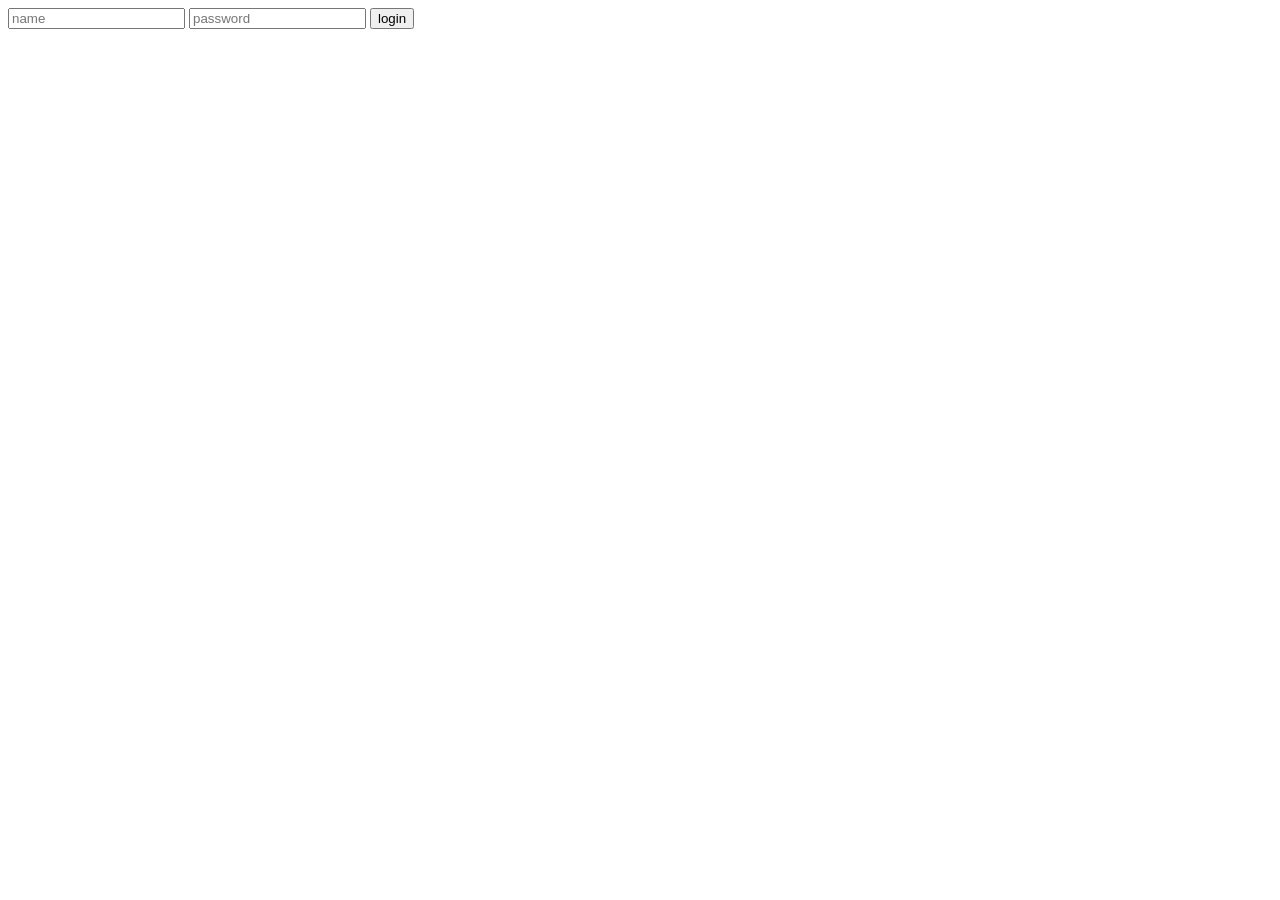
==== music-proj/wwwroot/index.html @ 8dc3d997 "change all project" ====
<!DOCTYPE html>
<html>

<head>
    <meta charset="UTF-8">
    <title>Music CRUD</title>
    <link rel="stylesheet" href="css/site.css" />
    <link rel="stylesheet" href="./users.html">
</head>

<body>
    <h1>Music CRUD</h1>
    <h3>Add</h3>
    <form action="javascript:void(0);" method="POST" onsubmit="addItem()">
        <input type="text" id="add-name" placeholder="New music">
        <input type="checkbox" id="add-woodMade" placeholder="isWoodMade">
        <input type="submit" value="Add">
    </form>

    <div id="editForm">
        <h3>Edit</h3>
        <form action="javascript:void(0);" onsubmit="updateItem()">
            <input type="hidden" id="edit-id">
            <input type="checkbox" id="edit-isWoodMade">
            <input type="text" id="edit-name">
            <input type="submit" value="Save">
            <a onclick="closeInput()" aria-label="Close">&#10006;</a>
        </form>
    </div>

    <p id="counter"></p>

    <table>
        <tr>
            <th>Is Wood Made?</th>
            <th>Name</th>
            <th></th>
            <th></th>
        </tr>
        <tbody id="music"></tbody>
    </table>
<!-- try -->
  <a href="./users.html">Users</a>
    <!-- <h1>try</h1>  -->


    <script src="js/site.js" asp-append-version="true"></script>
    <script type="text/javascript">
     
     isLogin();
        // getItems();
    </script>
</body>

</html>
---- music-proj/wwwroot/css/site.css ----
input[type='submit'],
button,
[aria-label] {
    cursor: pointer;
}

#editForm {
    display: none;
}

table {
    font-family: Arial, sans-serif;
    border: 1px solid;
    border-collapse: collapse;
}

th {
    background-color: #f8f8f8;
    padding: 5px;
}

td {
    border: 1px solid;
    padding: 5px;
}
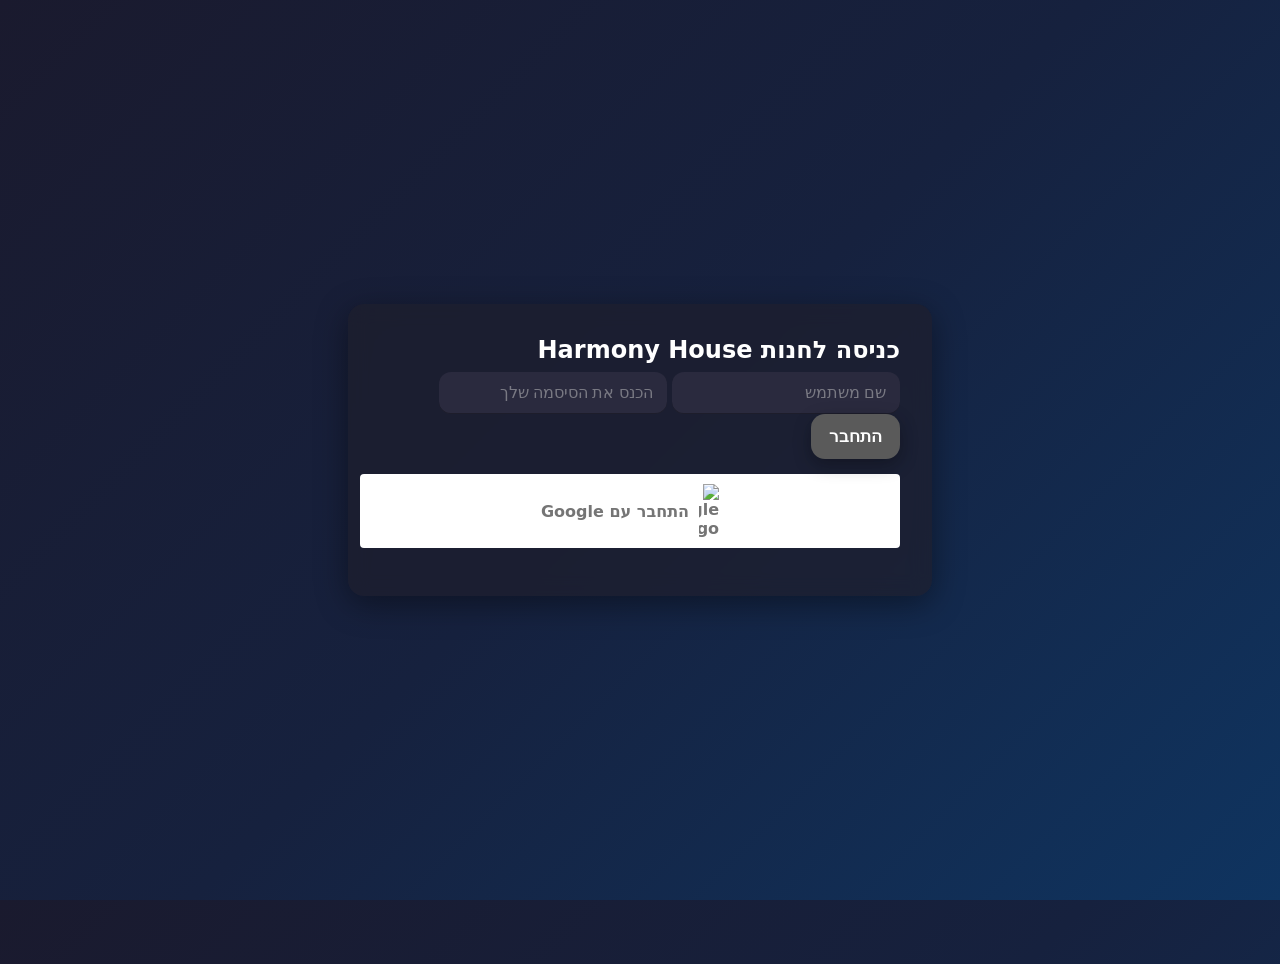
==== commit c4a7bdd7: "already finish" ====
--- a/music-proj/wwwroot/index.html
+++ b/music-proj/wwwroot/index.html
@@ -5,46 +5,103 @@
     <meta charset="UTF-8">
     <title>Music CRUD</title>
     <link rel="stylesheet" href="css/site.css" />
-    <link rel="stylesheet" href="./users.html">
+        <link rel="stylesheet" href="css/theme.css" />
+    <style>
+        /* Toast container styling (small, unobtrusive) */
+        #toast-container {
+            position: fixed;
+            top: 1rem;
+            right: 1rem;
+            z-index: 10000;
+            display: flex;
+            flex-direction: column;
+            gap: 0.5rem;
+            max-width: 320px;
+            pointer-events: none; /* allow clicks through unless on toast */
+        }
+        .toast-message {
+            pointer-events: auto;
+            background: rgba(0,0,0,0.85);
+            color: white;
+            padding: 8px 12px;
+            border-radius: 6px;
+            box-shadow: 0 2px 8px rgba(0,0,0,0.3);
+            font-size: 0.95rem;
+            word-break: break-word;
+        }
+        .toast-time {
+            display: block;
+            font-size: 0.75rem;
+            opacity: 0.8;
+            margin-top: 4px;
+        }
+    </style>
 </head>
 
 <body>
-    <h1>Music CRUD</h1>
-    <h3>Add</h3>
-    <form action="javascript:void(0);" method="POST" onsubmit="addItem()">
-        <input type="text" id="add-name" placeholder="New music">
-        <input type="checkbox" id="add-woodMade" placeholder="isWoodMade">
-        <input type="submit" value="Add">
-    </form>
+    <div class="container">
+        <header class="header">
+            <a class="logo" href="./index.html">
+                <div class="badge" aria-hidden="true">♪</div>
+                <div>
+                    <div class="title">Harmony House</div>
+                    <div class="muted" style="font-size:0.85rem">חנות כלי נגינה — ניהול מלאי</div>
+                </div>
+            </a>
+            <nav>
+                <a id="users-link" href="./users.html" class="btn-white nav-link">Users</a>
+            </nav>
+        </header>
+        <h1 style="margin-bottom:0.25rem">גלריית כלי נגינה</h1>
+        <p class="muted" style="margin-top:0;margin-bottom:0.75rem">גלה, הוסף ונהל את מלאי הכלים — חיפושים מהירים, עדכונים בזמן אמת והתראות.</p>
+        <!-- Decorative floating notes for liveliness -->
+        <div aria-hidden="true" style="position:relative; height:0;">
+            <div class="floating-note" style="left:20%; top:8px;">♪</div>
+            <div class="floating-note" style="left:50%; top:2px; animation-delay:1.2s;">♬</div>
+            <div class="floating-note" style="left:80%; top:6px; animation-delay:2s;">♫</div>
+        </div>
+    <h3>הוספת כלי נגינה</h3>
+      <form action="javascript:void(0);" method="POST" onsubmit="addItem()" class="card" style="display:flex;gap:12px;align-items:center;flex-wrap:wrap;">
+          <input type="text" id="add-name" placeholder="שם הכלי / דגם (למשל: גיטרה אקוסטית)" required style="flex:1">
+          <label style="display:flex;align-items:center;gap:8px;margin:0"><input type="checkbox" id="add-woodMade" placeholder="isWoodMade"> עשוי מעץ</label>
+          <input type="submit" value="הוסף כלי" class="btn-white">
+      </form>
 
-    <div id="editForm">
-        <h3>Edit</h3>
-        <form action="javascript:void(0);" onsubmit="updateItem()">
-            <input type="hidden" id="edit-id">
-            <input type="checkbox" id="edit-isWoodMade">
-            <input type="text" id="edit-name">
-            <input type="submit" value="Save">
-            <a onclick="closeInput()" aria-label="Close">&#10006;</a>
-        </form>
-    </div>
+      <div id="editForm" class="card" style="display:none;margin-top:1rem;">
+          <h3>עריכת כלי נגינה</h3>
+          <form action="javascript:void(0);" onsubmit="updateItem()" style="display:flex;gap:12px;align-items:center;flex-wrap:wrap;">
+              <input type="hidden" id="edit-id">
+              <label style="display:flex;align-items:center;gap:8px;margin:0"><input type="checkbox" id="edit-isWoodMade"> מעץ</label>
+              <input type="text" id="edit-name" style="flex:1">
+              <input type="submit" value="שמור" class="btn-gray">
+              <a onclick="closeInput()" aria-label="Close" style="margin-left:8px">&#10006;</a>
+          </form>
+      </div>
 
-    <p id="counter"></p>
+            <p id="counter" style="margin-top:0.75rem"></p>
 
-    <table>
-        <tr>
-            <th>Is Wood Made?</th>
-            <th>Name</th>
-            <th></th>
-            <th></th>
-        </tr>
-        <tbody id="music"></tbody>
-    </table>
-<!-- try -->
-  <a href="./users.html">Users</a>
-    <!-- <h1>try</h1>  -->
+            <table aria-label="Music list">
+                    <thead>
+                                    <tr>
+                                        <th>אקוּסטי?</th>
+                                        <th>שם השיר / אמן</th>
+                                        <th></th>
+                                        <th></th>
+                                    </tr>
+                    </thead>
+                    <tbody id="music"></tbody>
+            </table>
+
+            <div style="margin-top:1rem">
+                <a id="users-link" href="./users.html" class="btn-white">Users</a>
+            </div>
+        </div>
 
 
     <script src="js/site.js" asp-append-version="true"></script>
+    <!-- Persistent toast container (site.js will populate it) -->
+    <div id="toast-container" aria-live="polite" aria-atomic="true"></div>
+        <div class="footer-grad" aria-hidden="true"></div>
     <script type="text/javascript">
      
      isLogin();
--- a/music-proj/wwwroot/css/site.css
+++ b/music-proj/wwwroot/css/site.css
@@ -8,18 +8,18 @@
     display: none;
 }
 
+/* Table removed heavy borders - styling handled by theme.css */
 table {
     font-family: Arial, sans-serif;
-    border: 1px solid;
-    border-collapse: collapse;
+    border: none;
+    border-collapse: separate;
 }
 
 th {
-    background-color: #f8f8f8;
-    padding: 5px;
+    display:none; /* header hidden in theme layout */
 }
 
 td {
-    border: 1px solid;
-    padding: 5px;
+    border: none;
+    padding: 6px 8px;
 }
--- a/music-proj/wwwroot/css/theme.css
+++ b/music-proj/wwwroot/css/theme.css
@@ -0,0 +1,150 @@
+/* Modern & Trendy UI theme - Dark Mode
+   - Primary: Turquoise, Secondary: Pink/Magenta
+   - Dark elegant background with vibrant accents
+*/
+:root{
+  --primary: #16b5a1; /* turquoise */
+  --secondary: #ff2d95; /* magenta/pink */
+  --bg-grad: linear-gradient(135deg,var(--primary),var(--secondary));
+  --surface: rgba(255,255,255,0.04);
+  --glass: rgba(255,255,255,0.06);
+  --text-light: #ffffff; /* white text on dark bg */
+  --muted: #a0a0a0;
+  --card-radius: 16px;
+}
+
+/* Base reset and layout: dark gradient background */
+html,body{height:100%;margin:0;font-family:Inter, ui-sans-serif, system-ui, -apple-system, "Segoe UI", Roboto, "Helvetica Neue", Arial; background: linear-gradient(135deg, #1a1a2e 0%, #16213e 50%, #0f3460 100%); color: var(--text-light)}
+body{display:flex;flex-direction:column;align-items:center;gap:1.5rem;padding:2rem;background-attachment: fixed}
+
+.header{
+  width:100%;max-width:1100px;display:flex;align-items:center;justify-content:space-between;gap:1rem
+}
+.logo{
+  display:flex;align-items:center;gap:0.75rem;color:white;text-decoration:none
+}
+.logo .badge{width:48px;height:48px;border-radius:12px;background:var(--bg-grad);display:flex;align-items:center;justify-content:center;box-shadow:0 6px 18px rgba(22,181,161,0.2);font-weight:700}
+.title{font-size:1.25rem;font-weight:700;color:white}
+
+/* Animated badge and little floating notes for 'חיות' */
+.logo .badge{font-size:1.25rem;color:#fff;animation:badge-bounce 3s ease-in-out infinite}
+.logo .badge::after{content:'';position:absolute;width:48px;height:48px;border-radius:12px;filter:blur(8px);opacity:0.15}
+@keyframes badge-bounce{0%,100%{transform:translateY(0)}50%{transform:translateY(-8px)}}
+
+.nav-link{margin-left:12px}
+
+/* Floating musical notes decoration - more lively */
+.floating-note{position:absolute;pointer-events:none;opacity:0.2;font-size:2rem;transform-origin:center;animation:float-up 8s ease-in-out infinite}
+@keyframes float-up{0%{transform:translateY(10px) scale(.8) rotate(-10deg);opacity:0}15%{opacity:0.2;transform:translateY(20px) rotate(0deg)}50%{transform:translateY(-30px) scale(1.2) rotate(10deg);opacity:0.3}100%{transform:translateY(-100px) scale(.6) rotate(-15deg);opacity:0}}
+
+.container{width:100%;max-width:1100px;background:transparent !important;box-shadow:none !important}
+
+/* Remove any remaining thin borders from native controls and labels */
+input, select, textarea, button, a, label {
+  border: none !important;
+  outline: none !important;
+}
+
+/* Style checkboxes without default UA border */
+input[type='checkbox']{
+  -webkit-appearance: none;
+  -moz-appearance: none;
+  appearance: none;
+  width:18px;height:18px;border-radius:4px;background:#404040;display:inline-block;vertical-align:middle;box-shadow:inset 0 -1px 0 rgba(0,0,0,0.3);
+  border:2px solid #555 !important;
+}
+input[type='checkbox']:checked{background:linear-gradient(90deg,var(--primary),var(--secondary));border:2px solid transparent !important;}
+
+/* Centered big title */
+.container h1{ text-align:center; font-size:3.2rem; font-weight:900; letter-spacing:0.6px; margin-bottom:0.25rem; 
+  background: linear-gradient(90deg, #1dd1a1, var(--secondary));
+  -webkit-background-clip: text;
+  background-clip: text;
+  color: transparent;
+  text-shadow: 0 10px 30px rgba(255,255,255,0.02);
+}
+.container .muted{ text-align:center; display:block; margin-bottom:0.75rem; color: var(--muted) }
+
+/* Card / glass */
+.card{background: rgba(30, 30, 45, 0.7);border-radius:var(--card-radius);padding:1.5rem;box-shadow:0 8px 32px rgba(0,0,0,0.4);border:0;color:var(--text-light);backdrop-filter:blur(10px)}
+
+.controls{display:flex;flex-wrap:wrap;gap:0.75rem;align-items:center;margin-bottom:0.75rem}
+input[type='text'], input[type='email'], input[type='password'], select{padding:12px 14px;border-radius:12px;border:0;background:#2a2a3e;color:var(--text-light);outline:none;min-width:160px;font-size:1rem;box-shadow:inset 0 -1px 0 rgba(0,0,0,0.3)}
+input::placeholder{color:rgba(200,200,200,0.5)}
+
+/* Button system: large, tactile buttons - dull gray by default */
+button,input[type='submit']{background:#5a5a5a;border:0;color:#ffffff;padding:14px 20px;border-radius:14px;box-shadow:0 10px 30px rgba(0,0,0,0.4);font-weight:700;font-size:1.05rem;cursor:pointer;transition:transform .12s ease, box-shadow .12s ease, background .2s ease}
+button:hover,input[type='submit']:hover{transform:translateY(-3px);box-shadow:0 20px 50px rgba(0,0,0,0.5);background:#6a6a6a}
+button:active,input[type='submit']:active{transform:translateY(-1px)}
+
+/* utility classes for alternative button colors */
+.btn-white{background:#5a5a5a;color:#ffffff;border:0;padding:12px 18px;box-shadow:0 6px 18px rgba(0,0,0,0.3)}
+.btn-white:hover{background:#6a6a6a;box-shadow:0 10px 28px rgba(0,0,0,0.4);transform:translateY(-2px)}
+.btn-gray{background:#5a5a5a;color:#ffffff;border:0;padding:12px 18px;box-shadow:0 6px 18px rgba(0,0,0,0.3)}
+.btn-gray:hover{transform:translateY(-2px);box-shadow:0 10px 24px rgba(0,0,0,0.4);background:#6a6a6a}
+.btn-accent{background:linear-gradient(90deg,var(--secondary),#ff6aa6);color:#fff;border:0;padding:12px 18px;font-weight:700;box-shadow:0 8px 24px rgba(255,45,149,0.3)}
+.btn-accent:hover{transform:translateY(-2px);box-shadow:0 12px 32px rgba(255,45,149,0.4)}
+
+/* Special styling for Users button - vibrant and beautiful */
+#users-link, a[href*="users.html"]{
+  background: linear-gradient(135deg, var(--primary), #00d4ff);
+  color: #ffffff;
+  padding: 14px 28px;
+  border-radius: 14px;
+  font-weight: 700;
+  box-shadow: 0 8px 24px rgba(22,181,161,0.3);
+  transition: all 0.3s ease;
+  text-decoration: none;
+  display: inline-block;
+  border: 0;
+}
+#users-link:hover, a[href*="users.html"]:hover{
+  transform: translateY(-4px);
+  box-shadow: 0 15px 35px rgba(22,181,161,0.5);
+  background: linear-gradient(135deg, #00d4ff, var(--primary));
+}
+
+/* Table style - clean and modern without borders */
+table{width:100%;border-collapse:collapse;border-spacing:0;background:transparent;color:var(--text-light);-webkit-font-smoothing:antialiased;border:none !important}
+th, td{padding:12px 14px;text-align:left;border:none !important}
+th{display:none} /* hide header to favor card layout */
+/* Make tbody a block container and use margins on rows to create separation without gaps */
+tbody{display:block}
+tbody tr{display:flex;align-items:center;justify-content:space-between;gap:12px;background:rgba(100,100,100,0.3);border-radius:12px;padding:12px 16px;box-shadow:none;margin:0 0 12px 0;background-clip:padding-box;border:none !important;transition:all 0.3s ease}
+tbody tr:hover{background:rgba(100,100,100,0.5);transform:translateX(4px)}
+tbody tr td{display:block;padding:0 12px;white-space:nowrap;overflow:hidden;text-overflow:ellipsis;border:none !important;background:transparent}
+tbody tr td:nth-child(1){flex:0 0 60px;text-align:left}
+tbody tr td:nth-child(2){flex:1 1 auto;font-size:1.05rem;font-weight:600}
+tbody tr td:nth-child(3), tbody tr td:nth-child(4){flex:0 0 120px;text-align:right}
+tbody tr td button{margin-left:8px}
+
+/* Row hover: lift and subtle shadow for liveliness */
+tbody tr{transition:transform .18s ease, box-shadow .18s ease}
+tbody tr:hover{transform:translateY(-6px);box-shadow:0 18px 40px rgba(16,24,32,0.06)}
+
+/* Make links in header visually prominent */
+.header a.nav-link{vertical-align:middle}
+
+/* Edit form as floating card */
+#editForm.card{max-width:480px;margin:1rem 0}
+
+/* Toast container styling override to match dark theme */
+#toast-container{max-width:360px}
+.toast-message{background:linear-gradient(90deg, rgba(50, 50, 70, 0.95), rgba(60, 60, 80, 0.95));color:#ffffff;padding:10px 12px;border-radius:10px;box-shadow:0 8px 24px rgba(0,0,0,0.4);border:1px solid rgba(22,181,161,0.3)}
+.toast-time{opacity:0.7;font-size:0.8rem;color:#a0a0a0}
+
+/* Responsive */
+@media (max-width:720px){
+  body{padding:1rem}
+  .header{flex-direction:column;align-items:flex-start}
+  .controls{flex-direction:column;align-items:stretch}
+  input[type='text'], input[type='email'], select{width:100%}
+  table, .card{font-size:0.95rem}
+}
+
+/* small utility */
+.muted{color:var(--muted);font-size:0.9rem}
+
+/* subtle decorative gradient footer */
+.footer-grad{height:80px;width:100%;background:linear-gradient(180deg, rgba(22,181,161,0.1), rgba(255,45,149,0.08));border-radius:12px;margin-top:1rem;opacity:0.15}
+
